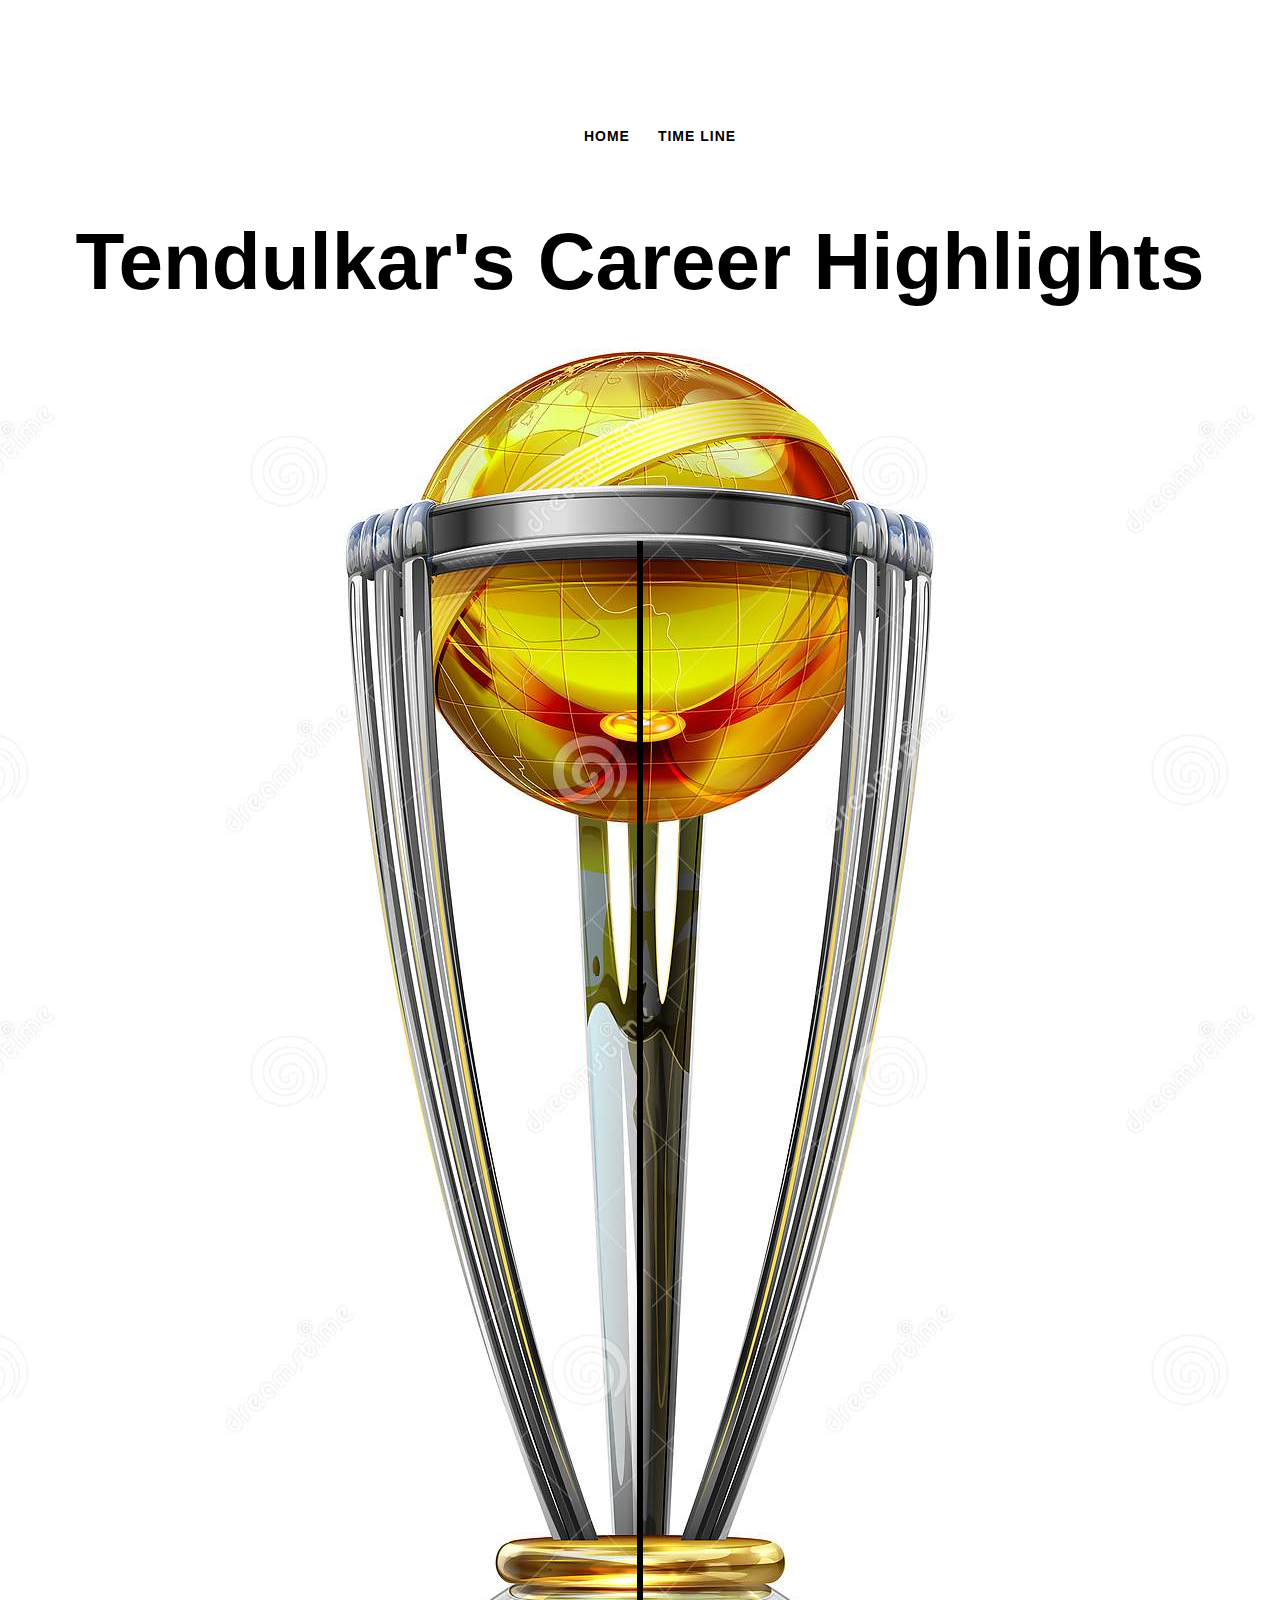
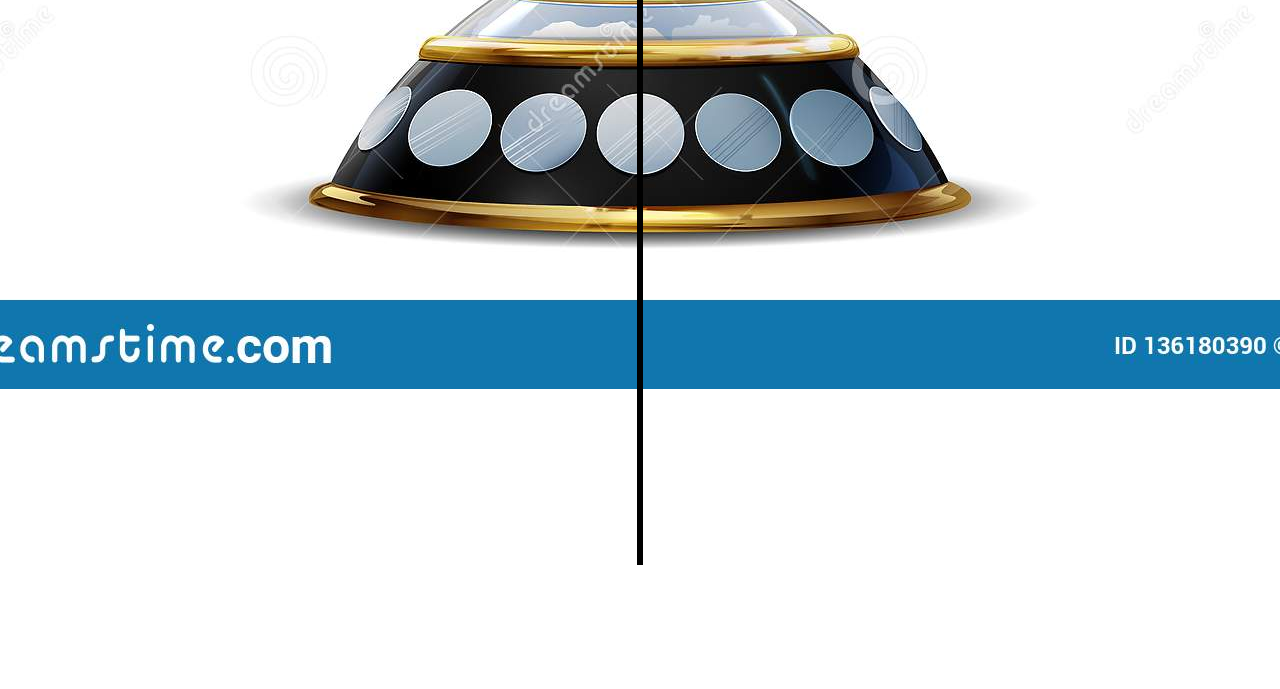
==== timeline.html @ 6c9efe34 "Add files via upload" ====
<!DOCTYPE HTML>
<html>
    <header>
        <link rel="stylesheet" href="timeline.css">
    </header>
    <body>
        <div class="intro">
                <nav id="navbar">
                   <div class="container">
                   <ul>
                    <li><a href="index.html">Home</a></li>
                  <li><a href="timeline.html">Time Line</a></li>
               </ul>
               </div>
              </nav>  
            <div class="container">
                <h1>Tendulkar's Career Highlights</h1>
            </div>
        </div>
        <div class="timeline">
            <ul>
                <li><div>1994: Arjuna Award recipient for achievements in cricket</div></li>
                <li><div>1997: Tendulkar was one of the five cricketers selected as Wisden Cricketer of the Year.</div></li>
                <li><div>1997/98: India's highest sporting honour – Rajiv Gandhi Khel Ratna</div></li>
                <li><div>1999: Padma Shri – India's fourth highest civilian award</div></li>
                <li><div>2001: Maharashtra Bhushan Award – Maharashtra's highest civilian award</div></li>
                <li><div>2008: Padma Vibhushan – India's second-highest civilian award</div></li>
                <li><div>2010: ICC Cricketer of the year – Highest award in the ICC listings</div></li>
                <li><div>2010: LG People's Choice Award</div></li>
                <li><div>ICC World Test XI: 2009, 2010, 2011</div></li>
                <li><div>ICC World ODI XI: 2004, 2007, 2010</div></li>
                <li><div>Wisden Leading Cricketer in the World 1998, 2010</div></li>
                <li><div>2014: Bharat Ratna – India's highest civilian award</div></li>
                <li><div>Most Effective Swachhata Ambassador award at Safaigiri – 2019</div></li>
                <li><div>2020: Laureus World Sports Awards – Sporting Moment of the Year (2000–2020)</div></li>
            </ul>
        </div>
    </body>
    <script  src="./timeline.js"></script>
</html>
---- timeline.css ----
body 
{
  background:url(bg1.jpeg) no-repeat center;
  font: normal 16px/1.5 "Helvetica Neue", sans-serif;
  color:black;
  overflow-x: hidden;
  padding-bottom: 50px;
} 

.intro {
  padding: 100px 0;
}

.container {
  width: 90%;
  max-width: 1200px;
  margin: 0 auto;
  text-align: center;
}

h1 {
  font-size: 5rem;
}

.timeline ul
{
 list-style-type: none;
 padding: 50px 0;
}

.timeline ul li
{
    position: relative;
    width: 6px;
    margin: 0 auto;
    padding-top: 50px;
    background: black;
}

.timeline ul li div
{
    position: relative;
    bottom: 0;
    width: 400px;
    padding: 15px;
    background: #F45B69;   
}

.timeline ul li div time
{
    display: block;
    font-size: 1.2rem;
    font-weight: bold;
    margin-bottom: 8px;  
}

.timeline ul li:nth-child(odd) div{left: 45px; transform: translate3d(200px,0,0);}

.timeline ul li:nth-child(even) div{left: -439px; transform: translate3d(-200px,0,0);}

.timeline ul li div
{
  visibility: hidden;
  opacity: 0;
  transition: all .5s ease-in-out;
}

.timeline ul li.in-view div{ transform: none; visibility: visible; opacity: 1;}

.container ul {
 
  display: flex;
  align-content: center;
  justify-content: center;
}

.container ul li {
  list-style: none;
}

.container ul li a {
  text-transform: uppercase;
  font-weight: bold;
  color: black;
  font-size: 0.875em;
  text-decoration: none;
  padding: 1em;
  white-space: nowrap;
  letter-spacing: 1px;
}

.container ul li a:hover {
  border-bottom: 3px solid #fff;
}
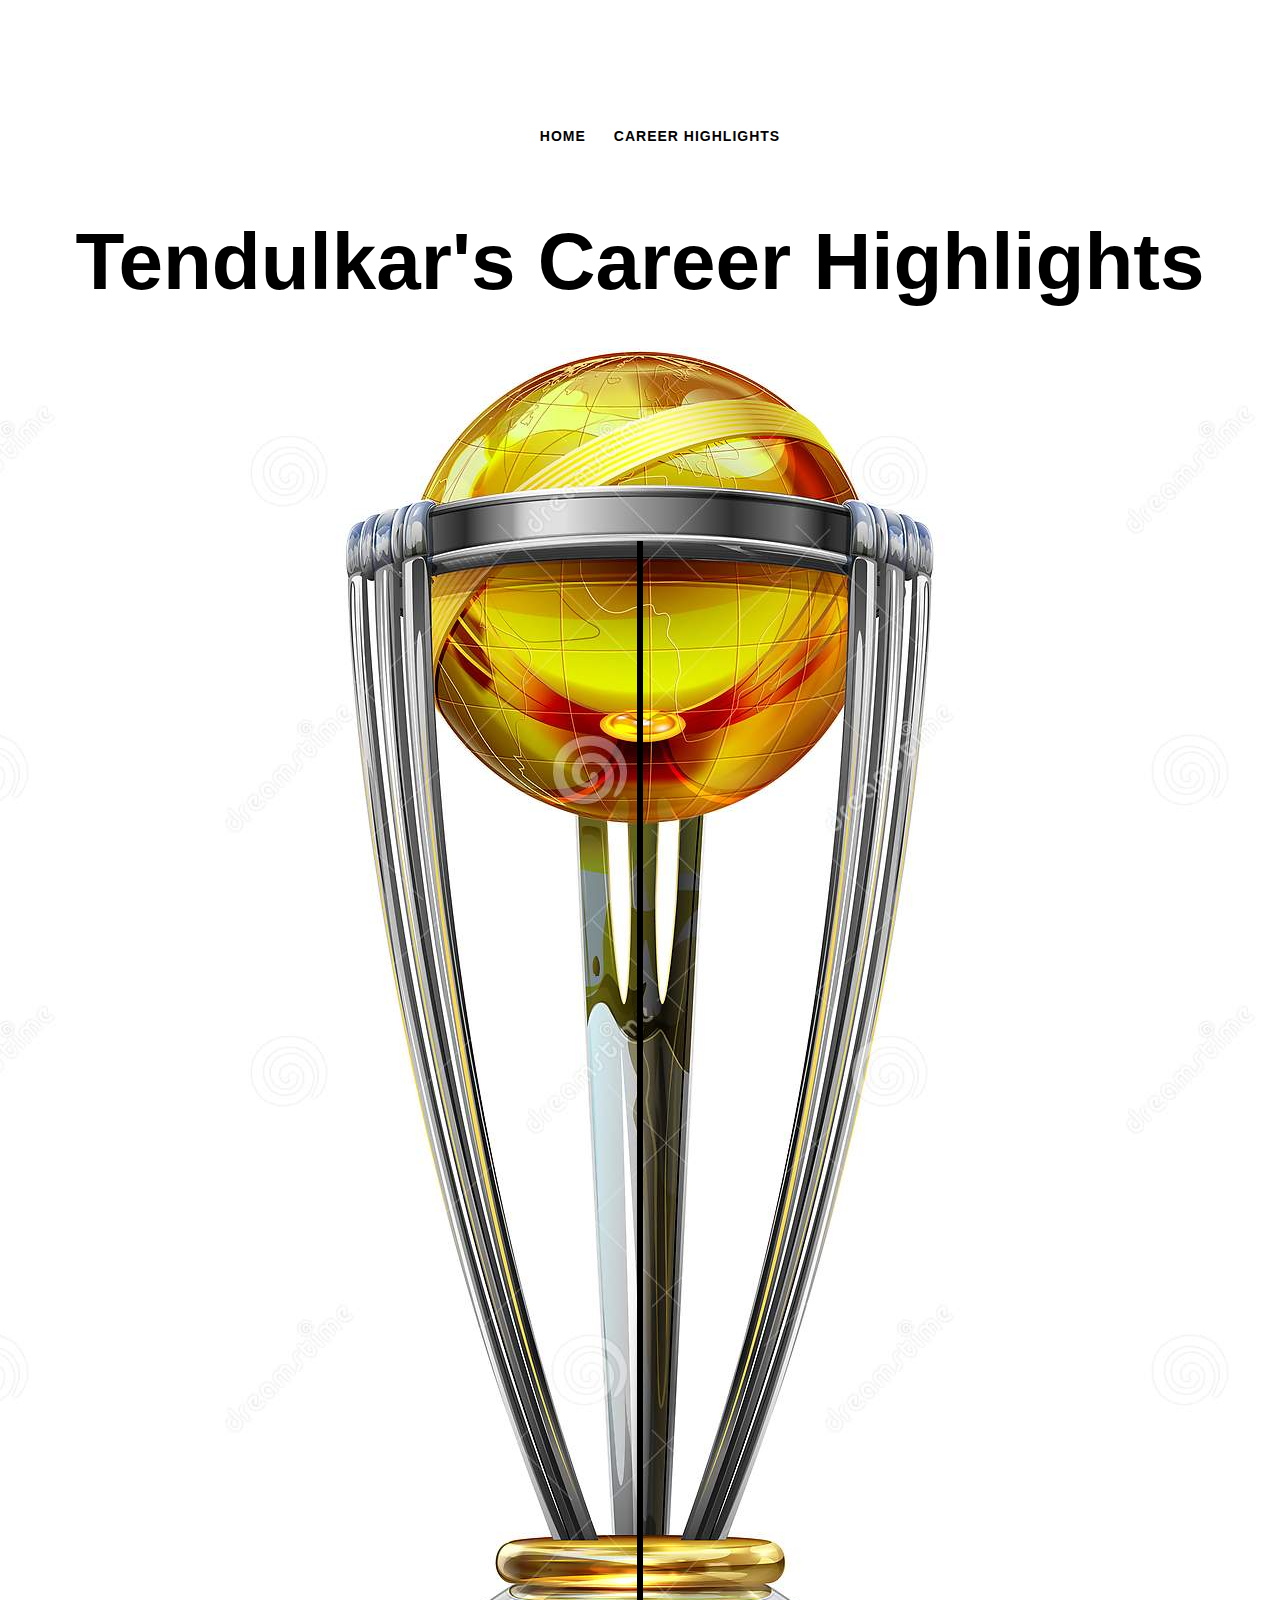
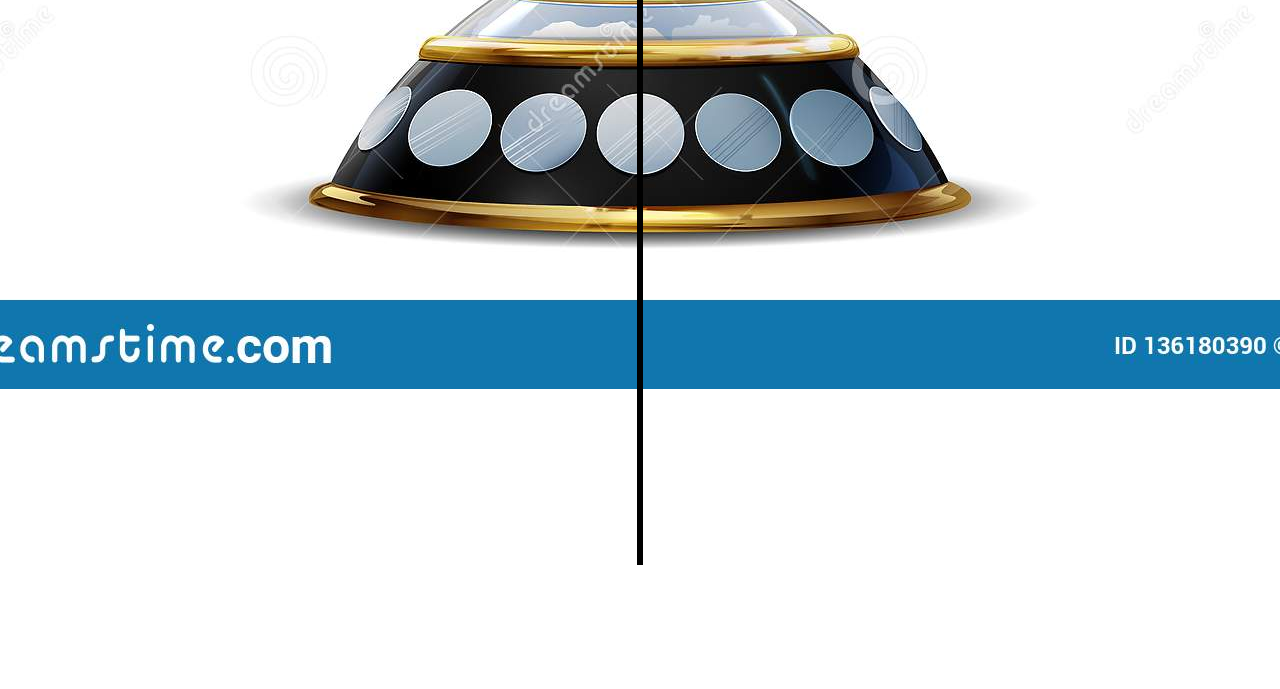
==== commit 60dda080: "Add files via upload" ====
--- a/timeline.html
+++ b/timeline.html
@@ -9,7 +9,7 @@
                    <div class="container">
                    <ul>
                     <li><a href="index.html">Home</a></li>
-                  <li><a href="timeline.html">Time Line</a></li>
+                  <li><a href="timeline.html">Career Highlights</a></li>
                </ul>
                </div>
               </nav>  
